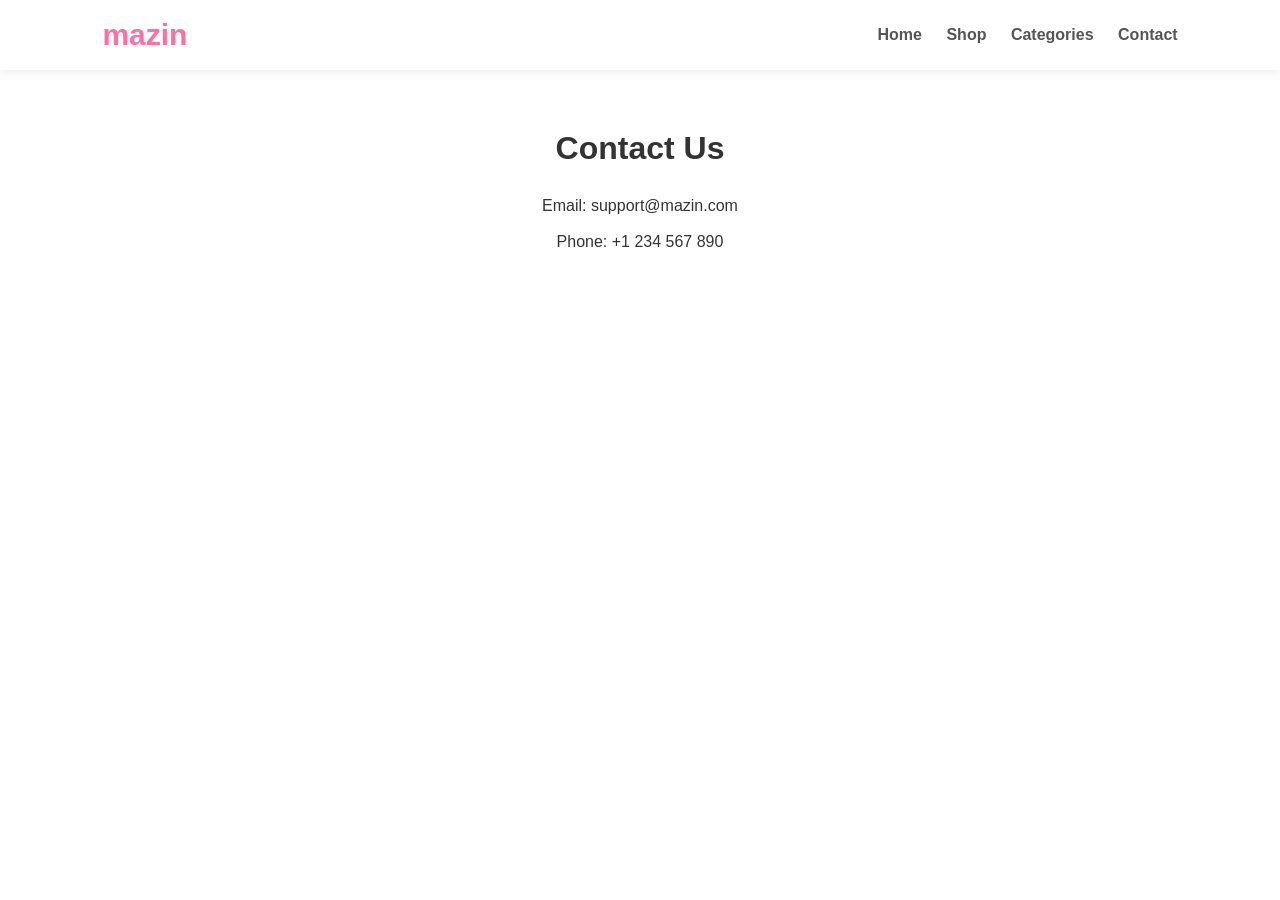
==== contact.html @ 0667536d "Create contact.html" ====
<!DOCTYPE html>
<html>
<head>
<meta charset="UTF-8">
<meta name="viewport" content="width=device-width, initial-scale=1.0">
<title>Contact - Mazin</title>
<link rel="stylesheet" href="style.css">
</head>
<body>

<header>
<div class="logo">mazin</div>
<nav>
<a href="index.html">Home</a>
<a href="shop.html">Shop</a>
<a href="categories.html">Categories</a>
<a href="contact.html">Contact</a>
</nav>
</header>

<section class="categories">
<h2>Contact Us</h2>

<p>Email: support@mazin.com</p>
<br>
<p>Phone: +1 234 567 890</p>

</section>

</body>
</html>
---- style.css ----
*{
margin:0;
padding:0;
box-sizing:border-box;
font-family:Arial,sans-serif;
}

body{
background:#ffffff;
color:#333;
}

header{
display:flex;
justify-content:space-between;
align-items:center;
padding:18px 8%;
background:#ffffff;
box-shadow:0 2px 10px rgba(0,0,0,.08);
position:sticky;
top:0;
}

.logo{
font-size:30px;
font-weight:bold;
color:#ff6fa5;
}

nav a{
text-decoration:none;
color:#555;
margin-left:20px;
font-weight:600;
transition:.3s;
}

nav a:hover{
color:#ff6fa5;
}

.hero{
background:linear-gradient(135deg,#ffe6f0,#ffffff,#f3f3f3);
text-align:center;
padding:90px 20px;
}

.hero h1{
font-size:48px;
margin-bottom:15px;
color:#444;
}

.hero p{
font-size:18px;
color:#666;
margin-bottom:30px;
}

.btn{
display:inline-block;
padding:14px 28px;
background:#ff6fa5;
color:#fff;
text-decoration:none;
border-radius:30px;
font-weight:bold;
transition:.3s;
}

.btn:hover{
background:#ff4f90;
}

.categories{
padding:60px 8%;
text-align:center;
}

.categories h2{
margin-bottom:30px;
font-size:32px;
}

.grid{
display:grid;
grid-template-columns:repeat(auto-fit,minmax(180px,1fr));
gap:20px;
}

.card{
background:#fff;
padding:30px;
border-radius:15px;
box-shadow:0 5px 15px rgba(0,0,0,.08);
transition:.3s;
font-size:20px;
font-weight:bold;
}

.card:hover{
transform:translateY(-8px);
}

.featured{
padding:70px 8%;
background:#fafafa;
text-align:center;
}

.product{
max-width:350px;
margin:auto;
background:#fff;
padding:20px;
border-radius:18px;
box-shadow:0 8px 20px rgba(0,0,0,.08);
}

.product img{
width:100%;
border-radius:12px;
}

.product h3{
margin:15px 0;
}

.product h4{
color:#ff6fa5;
font-size:28px;
margin-bottom:10px;
}

.buy{
display:inline-block;
margin-top:15px;
padding:12px 24px;
background:#ff6fa5;
color:#fff;
text-decoration:none;
border-radius:25px;
font-weight:bold;
}

.buy:hover{
background:#ff4f90;
}

footer{
background:#333;
color:#fff;
text-align:center;
padding:35px;
margin-top:50px;
}

@media(max-width:768px){

header{
flex-direction:column;
}

nav{
margin-top:15px;
}

.hero h1{
font-size:34px;
}

}
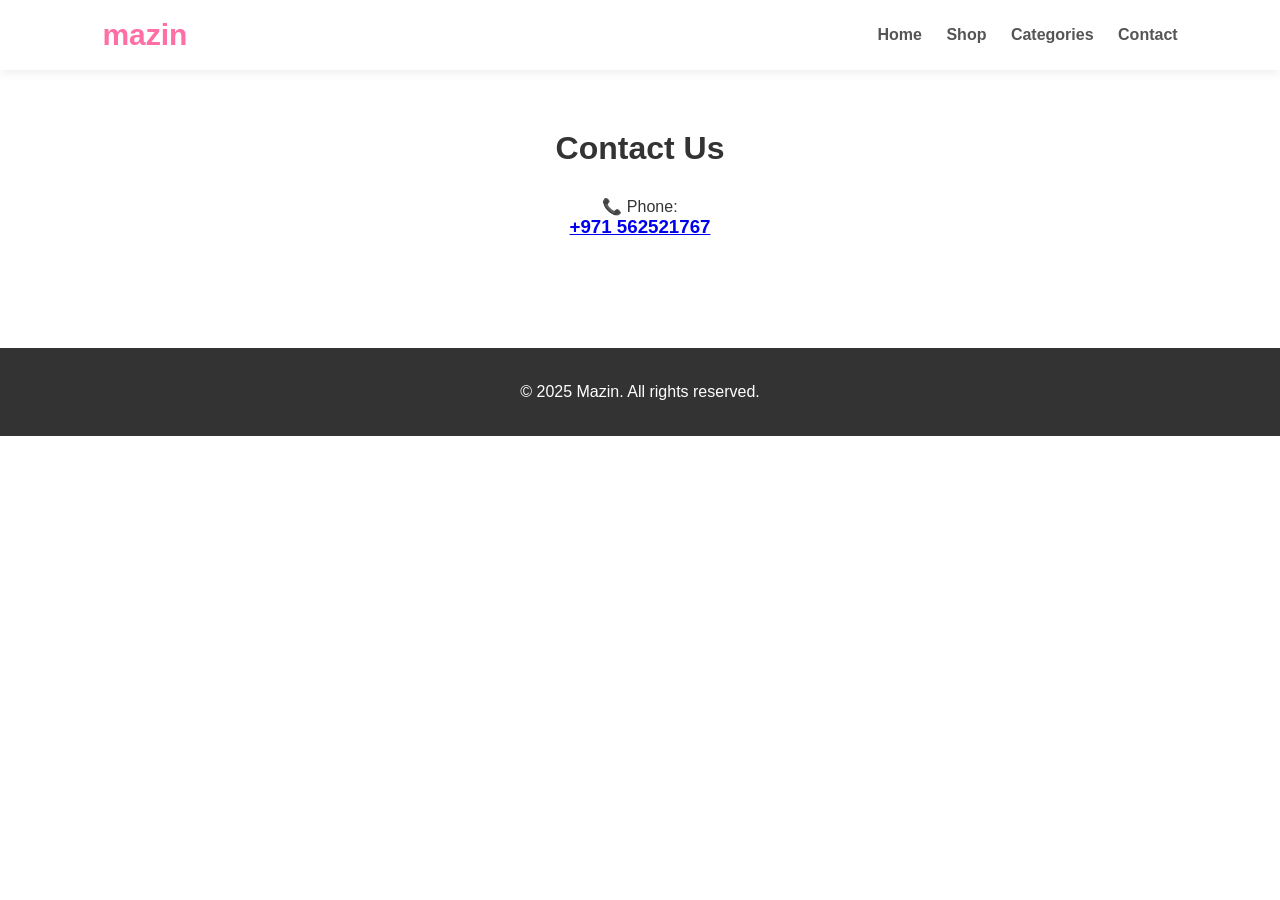
==== commit 39fa9f26: "Update contact.html" ====
--- a/contact.html
+++ b/contact.html
@@ -10,22 +10,33 @@
 
 <header>
 <div class="logo">mazin</div>
+
 <nav>
 <a href="index.html">Home</a>
 <a href="shop.html">Shop</a>
 <a href="categories.html">Categories</a>
 <a href="contact.html">Contact</a>
 </nav>
+
 </header>
 
 <section class="categories">
+
 <h2>Contact Us</h2>
 
-<p>Email: support@mazin.com</p>
-<br>
-<p>Phone: +1 234 567 890</p>
+<p>📞 Phone:</p>
+
+<h3>
+<a href="tel:+971562521767">
++971 562521767
+</a>
+</h3>
 
 </section>
 
+<footer>
+<p>© 2025 Mazin. All rights reserved.</p>
+</footer>
+
 </body>
 </html>
